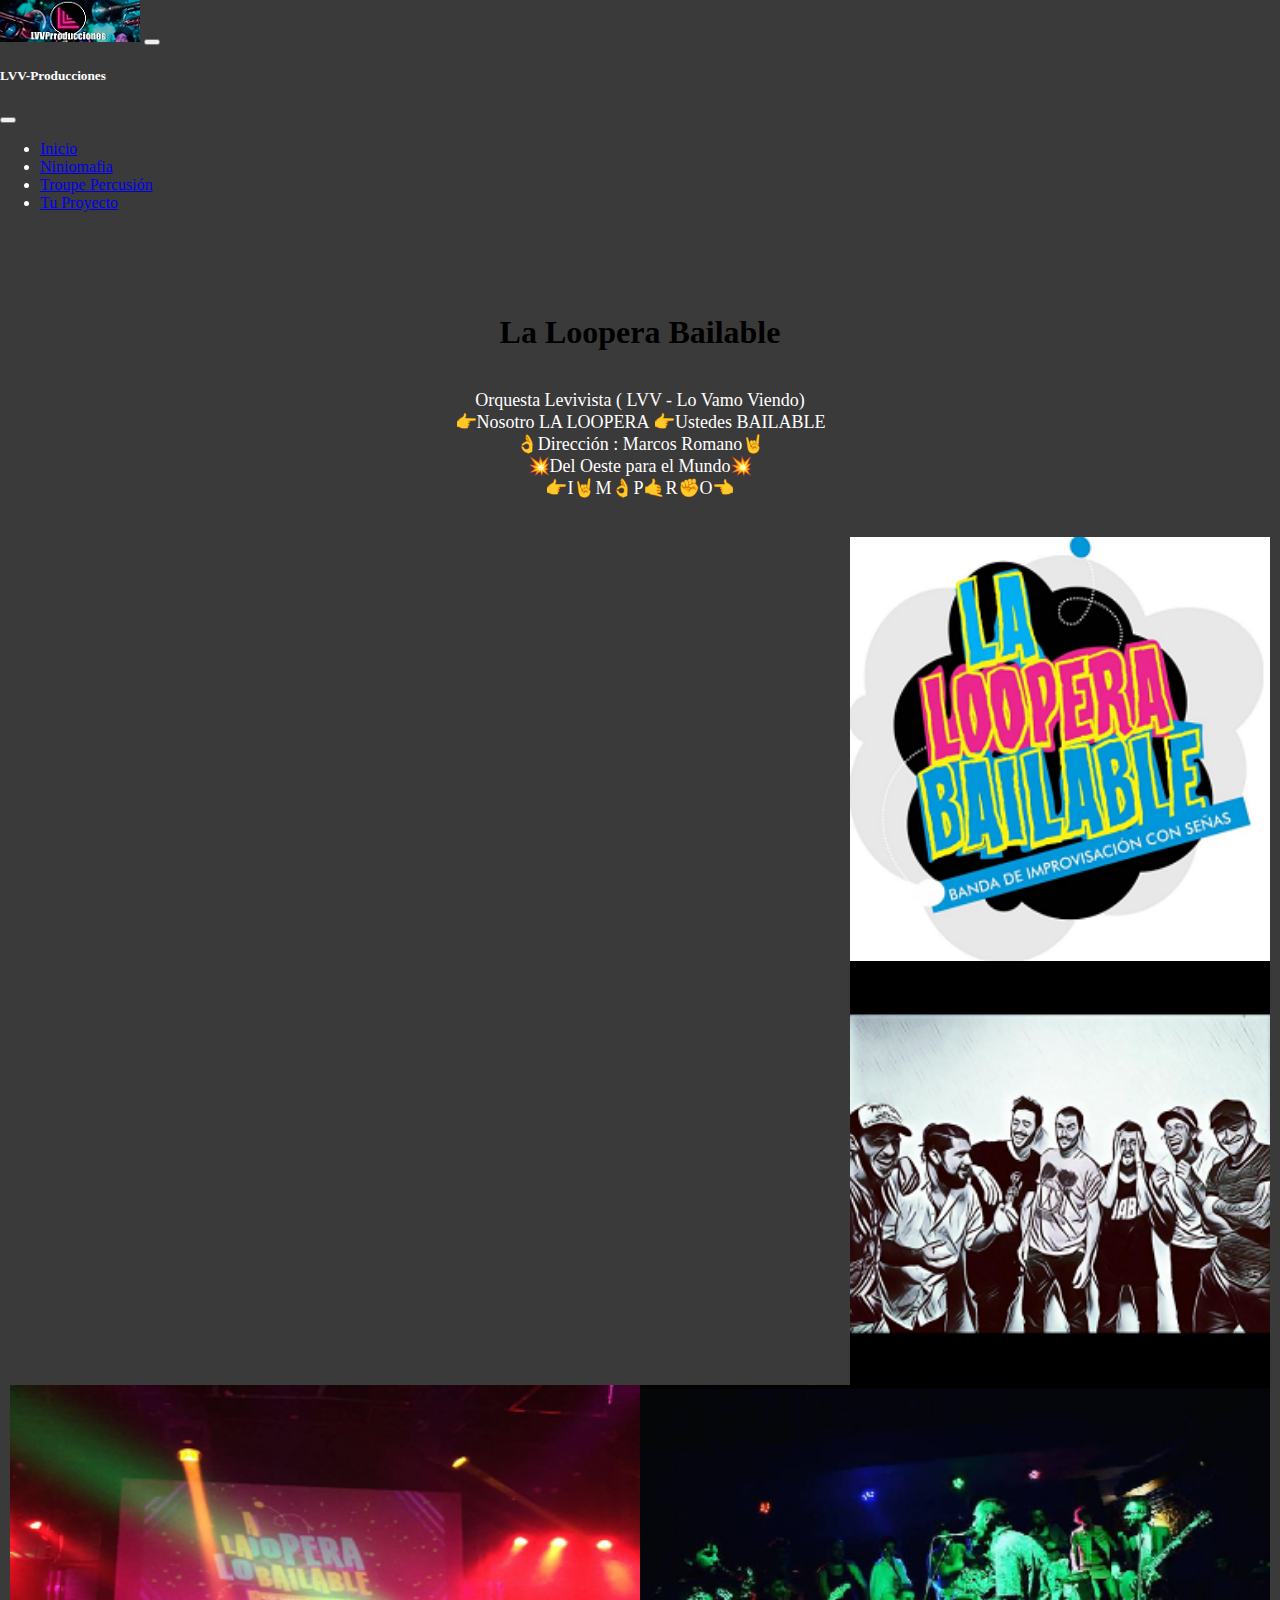
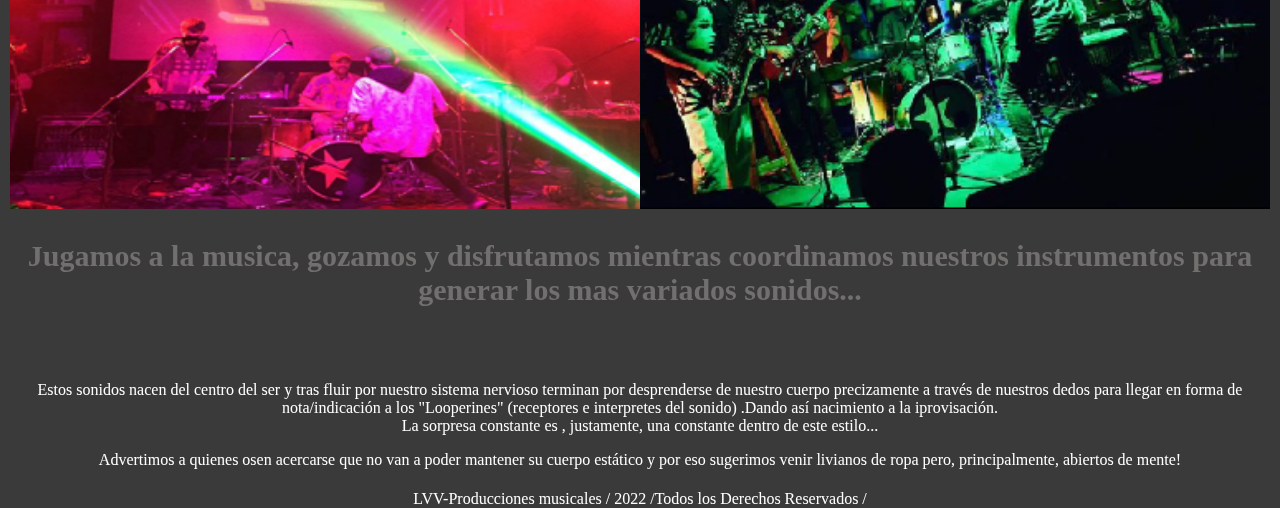
==== secciones/lalooperabailable.html @ 710a314f "segmento-lalooperabailable" ====
<!DOCTYPE html>
<html lang="en">
<head>
    <meta charset="UTF-8">
    <meta http-equiv="X-UA-Compatible" content="IE=edge">
    <meta name="viewport" content="width=device-width, initial-scale=1.0">
    <title>La Loopera Bailable</title>
    <link href="https://cdn.jsdelivr.net/npm/bootstrap@5.1.3/dist/css/bootstrap.min.css" rel="stylesheet" integrity="sha384-1BmE4kWBq78iYhFldvKuhfTAU6auU8tT94WrHftjDbrCEXSU1oBoqyl2QvZ6jIW3" crossorigin="anonymous">
    <link rel="stylesheet" href="../sass/estilos.css">
    <link rel="stylesheet" href="../css/mi-estilo.css">
</head>
<body>
    <nav class="navbar navbar-dark bg-dark fixed-top">
        <div class="container-fluid">
          <a class="navbar-brand" href="../index.html"><img src="../logo/logo3.jpg" alt="logo-LVV"></a>
          <button class="navbar-toggler" type="button" data-bs-toggle="offcanvas" data-bs-target="#offcanvasNavbar" aria-controls="offcanvasNavbar">
            <span class="navbar-toggler-icon"></span>
          </button>
          <div class="offcanvas offcanvas-end" tabindex="-1" id="offcanvasNavbar" aria-labelledby="offcanvasNavbarLabel">
            <div class="offcanvas-header">
              <h5 class="offcanvas-title" id="offcanvasNavbarLabel">LVV-Producciones</h5>
              <button type="button" class="btn-close text-reset" data-bs-dismiss="offcanvas" aria-label="Close"></button>
            </div>
            <div class="offcanvas-body">
              <ul class="navbar-nav justify-content-end flex-grow-1 pe-3">
                <li class="nav-item">
                  <a class="nav-link active" aria-current="page" href="../index.html">Inicio</a>
                </li>
                <li class="nav-item">
                  <a class="nav-link active" aria-current="page" href="../secciones/niniomafia.html">Niniomafia</a>
                </li>
                <li class="nav-item">
                  <a class="nav-link active" aria-current="page" href="#">Troupe Percusión</a>
                </li>
                <li class="nav-item">
                  <a class="nav-link active" aria-current="page" href="#">Tu Proyecto</a>
                </li>
              </ul>
            </div>
          </div>
        </div>
      </nav>

    <div class="bajada">
        <h1 class="bajada__titulo">La Loopera Bailable</h1>
            <p class="bajada__parrafo">Orquesta Levivista ( LVV - Lo Vamo Viendo) <br>
                👉Nosotro LA LOOPERA 👉Ustedes BAILABLE <br>
                👌Dirección : Marcos Romano🤘 <br>
                💥Del Oeste para el Mundo💥 <br>
                👉I🤘M👌P🤙R✊O👈
            </p>
    </div>
    <div class="conteiner">
        <div class="grid-item"><iframe src="https://www.youtube.com/embed/aY_sxRyM_co?controls=0" title="YouTube video player" frameborder="0" allow="accelerometer; autoplay; clipboard-write; encrypted-media; gyroscope; picture-in-picture" allowfullscreen></iframe></iframe></div>
        <div class="grid-item"><img src="../grid-loopera/LaLoopera.png" alt=""></div>
        <div class="grid-item"><img src="../grid-loopera/LaLoopera2.png" alt=""></div>
        <div class="grid-item"><img src="../grid-loopera/LaLoopera3.png" alt=""></div>
        <div class="grid-item"><img src="../grid-loopera/LaLoopera4.png" alt=""></div>
    </div>

    <div class="segmento">
        <h4>Jugamos a la musica, gozamos y disfrutamos mientras coordinamos nuestros instrumentos para generar los mas variados sonidos...</h4><br>
           <p>Estos sonidos nacen del centro del ser y tras fluir por nuestro sistema nervioso terminan por desprenderse de nuestro cuerpo precizamente a través de nuestros dedos para llegar en forma de nota/indicación a los "Looperines" (receptores e interpretes del sonido) .Dando así nacimiento a la iprovisación.<br> La sorpresa constante es , justamente, una constante dentro de este estilo... </p>
        <p>Advertimos a quienes osen acercarse que no van a poder mantener su cuerpo estático y por eso sugerimos venir livianos de ropa pero, principalmente, abiertos de mente!</p>
    </div>

    <footer>
      <div class="conteiner-fluid bg-dark text-center p-3">
        <p class="small">LVV-Producciones musicales / 2022 /Todos los Derechos Reservados /</p>
      </div>
    </footer>


    <script src="https://cdn.jsdelivr.net/npm/@popperjs/core@2.10.2/dist/umd/popper.min.js" integrity="sha384-7+zCNj/IqJ95wo16oMtfsKbZ9ccEh31eOz1HGyDuCQ6wgnyJNSYdrPa03rtR1zdB" crossorigin="anonymous"></script>
    <script src="https://cdn.jsdelivr.net/npm/bootstrap@5.1.3/dist/js/bootstrap.min.js" integrity="sha384-QJHtvGhmr9XOIpI6YVutG+2QOK9T+ZnN4kzFN1RtK3zEFEIsxhlmWl5/YESvpZ13" crossorigin="anonymous"></script>
</body>
</html>
---- sass/estilos.css ----
/*VARS*/
/*INDEX*/
body {
  margin: 0;
  padding: 0;
  background-color: #3b3a3a;
}

.offcanvas-header {
  background-color: #3b3a3a;
  color: white;
}

.offcanvas-body {
  background-color: #3b3a3a;
  color: white;
}

.bajada {
  display: -webkit-box;
  display: -ms-flexbox;
  display: flex;
  margin-top: 80px;
  -webkit-box-orient: vertical;
  -webkit-box-direction: normal;
      -ms-flex-direction: column;
          flex-direction: column;
  text-align: center;
}

.bajada .bajada__bajada {
  color: #726f6f;
  font-size: 40px;
}

.bajada .bajada__parrafo {
  color: white;
  font-size: medium;
}

.bajada .bajada__anc {
  text-decoration: none;
}

.segmento {
  text-align: center;
  color: white;
}

.segmento h2 {
  color: #726f6f;
  display: -webkit-box;
  display: -ms-flexbox;
  display: flex;
  margin-top: 30px;
  -webkit-box-pack: center;
      -ms-flex-pack: center;
          justify-content: center;
  width: 100%;
  font-size: 30px;
}

footer div {
  display: -webkit-box;
  display: -ms-flexbox;
  display: flex;
  -webkit-box-pack: center;
      -ms-flex-pack: center;
          justify-content: center;
}

footer p {
  color: white;
  margin-top: 5px;
  margin-bottom: auto;
  text-align: center;
}

/* NINIOMAFIA*/
body {
  background-color: #3b3a3a;
  margin: 0;
  padding: 0;
}

.titulo {
  color: #726f6f;
  display: -webkit-box;
  display: -ms-flexbox;
  display: flex;
  margin-top: 70px;
  -webkit-box-pack: center;
      -ms-flex-pack: center;
          justify-content: center;
  width: 100%;
}

.video-responsive {
  height: auto;
  overflow: hidden;
  padding-bottom: 56.25%;
  padding-top: 30px;
  position: relative;
}

.video-responsive iframe {
  height: 60%;
  left: 0;
  position: absolute;
  top: 0;
  width: 100%;
}

.ninio__description {
  display: inline-block;
  padding: 15px;
  color: white;
  text-align: center;
  margin: 20 px 40px;
}

.ninio__description img {
  max-width: 50px;
  max-height: none;
}

.row {
  display: -webkit-box;
  display: -ms-flexbox;
  display: flex;
  -webkit-box-pack: center;
      -ms-flex-pack: center;
          justify-content: center;
}

.col-sm-2 img {
  max-width: 100%;
  max-height: none;
}

.col-sm-2 img:hover {
  -webkit-filter: grayscale(100%);
          filter: grayscale(100%);
  -webkit-transform: scale(1.2);
          transform: scale(1.2);
}

footer div {
  display: -webkit-box;
  display: -ms-flexbox;
  display: flex;
  -webkit-box-pack: center;
      -ms-flex-pack: center;
          justify-content: center;
}

footer p {
  color: white;
  margin-top: 5px;
  margin-bottom: auto;
  text-align: center;
}

.bajada {
  display: -webkit-box;
  display: -ms-flexbox;
  display: flex;
  margin-top: 80px;
  -webkit-box-orient: vertical;
  -webkit-box-direction: normal;
      -ms-flex-direction: column;
          flex-direction: column;
  text-align: center;
}

.bajada .bajada__bajada {
  color: #726f6f;
  font-size: 40px;
}

.bajada .bajada__parrafo {
  color: white;
  font-size: large;
}

.segmento {
  text-align: center;
  color: white;
}

.segmento h4 {
  color: #726f6f;
  display: -webkit-box;
  display: -ms-flexbox;
  display: flex;
  margin-top: 30px;
  -webkit-box-pack: center;
      -ms-flex-pack: center;
          justify-content: center;
  width: 100%;
  font-size: 30px;
}

footer div {
  display: -webkit-box;
  display: -ms-flexbox;
  display: flex;
  -webkit-box-pack: center;
      -ms-flex-pack: center;
          justify-content: center;
}

footer p {
  color: white;
  margin-top: 5px;
  margin-bottom: auto;
  text-align: center;
}

/*VARS*/
/* RESPONSIVE NINIO*/
@media screen and (min-width: 1024px) {
  #principal {
    display: -webkit-box;
    display: -ms-flexbox;
    display: flex;
    margin-top: 50px;
    max-width: 100%;
  }
  .video-responsive {
    min-width: 780px;
    max-height: 50%;
  }
  .ninio__description {
    display: -webkit-box;
    display: -ms-flexbox;
    display: flex;
    -webkit-box-orient: vertical;
    -webkit-box-direction: normal;
        -ms-flex-flow: column wrap;
            flex-flow: column wrap;
    max-width: 100%;
    max-height: 100%;
  }
  footer {
    display: contents;
    -webkit-box-pack: baseline;
        -ms-flex-pack: baseline;
            justify-content: baseline;
  }
}

/* LA LOOPERA BAILABLE RESPONSIVE*/
/* LA LOOPERA RESPONSIVE */
@media screen and (min-width: 1024px) {
  .pie {
    display: contents;
    -webkit-box-pack: baseline;
        -ms-flex-pack: baseline;
            justify-content: baseline;
  }
}

/* ANIMACIONES-INDEX */
@-webkit-keyframes mi-animacion {
  0% {
    color: #726f6f;
  }
  10% {
    color: #4d4a4a;
  }
  20% {
    color: #3a3838;
  }
  30% {
    color: #222121;
  }
  40% {
    color: #141414;
  }
  50% {
    color: #000000;
  }
  60% {
    color: #141414;
  }
  70% {
    color: #222121;
  }
  80% {
    color: #3a3838;
  }
  90% {
    color: #4d4a4a;
  }
  100% {
    color: #726f6f;
  }
}
@keyframes mi-animacion {
  0% {
    color: #726f6f;
  }
  10% {
    color: #4d4a4a;
  }
  20% {
    color: #3a3838;
  }
  30% {
    color: #222121;
  }
  40% {
    color: #141414;
  }
  50% {
    color: #000000;
  }
  60% {
    color: #141414;
  }
  70% {
    color: #222121;
  }
  80% {
    color: #3a3838;
  }
  90% {
    color: #4d4a4a;
  }
  100% {
    color: #726f6f;
  }
}

.bajada h1 {
  -webkit-animation-name: mi-animacion;
          animation-name: mi-animacion;
  -webkit-animation-iteration-count: infinite;
          animation-iteration-count: infinite;
  -webkit-animation-timing-function: linear;
          animation-timing-function: linear;
  -webkit-animation-duration: 6s;
          animation-duration: 6s;
  -webkit-animation-delay: 2s;
          animation-delay: 2s;
}

.segmento h2 {
  -webkit-animation-name: mi-animacion;
          animation-name: mi-animacion;
  -webkit-animation-iteration-count: infinite;
          animation-iteration-count: infinite;
  -webkit-animation-timing-function: linear;
          animation-timing-function: linear;
  -webkit-animation-duration: 5s;
          animation-duration: 5s;
  -webkit-animation-delay: 1s;
          animation-delay: 1s;
}

/* ANIMACION NINIO */
@keyframes mi-animacion {
  0% {
    color: #726f6f;
  }
  10% {
    color: #4d4a4a;
  }
  20% {
    color: #3a3838;
  }
  30% {
    color: #222121;
  }
  40% {
    color: #141414;
  }
  50% {
    color: #000000;
  }
  60% {
    color: #141414;
  }
  70% {
    color: #222121;
  }
  80% {
    color: #3a3838;
  }
  90% {
    color: #4d4a4a;
  }
  100% {
    color: #726f6f;
  }
}

.titulo {
  -webkit-animation-name: mi-animacion;
          animation-name: mi-animacion;
  -webkit-animation-iteration-count: infinite;
          animation-iteration-count: infinite;
  -webkit-animation-timing-function: linear;
          animation-timing-function: linear;
  -webkit-animation-duration: 4s;
          animation-duration: 4s;
  -webkit-animation-delay: 1s;
          animation-delay: 1s;
}
/*# sourceMappingURL=estilos.css.map */
---- css/mi-estilo.css ----
/* LA LOOPERA BAILABLE */
.conteiner {
    margin: 20px 10px;
    gap: 0;
    display: grid;
    max-width: 100%;
    max-height: 100%;
    grid-template-columns: 12, 63,5px;
    grid-template-rows: 12, 63,5px;
}
.grid-item iframe {
    display: flex;
    align-items: center;
    width: 100%;
    height: 100%;
}
.grid-item img {
    width: 100%;
    height: 100%;
}
.grid-item:nth-child(1) {
    grid-column: 1/9;
    grid-row: 1/9;
}
.grid-item:nth-child(2) {
    grid-column: 9/13;
    grid-row: 1/5;
}
.grid-item:nth-child(3) {
    grid-column: 9/13;
    grid-row: 5/9;
}
.grid-item:nth-child(4) {
    grid-column: 1/7;
    grid-row: 9/13;
}
.grid-item:nth-child(5) {
    grid-column: 7/13;
    grid-row: 9/13;
}
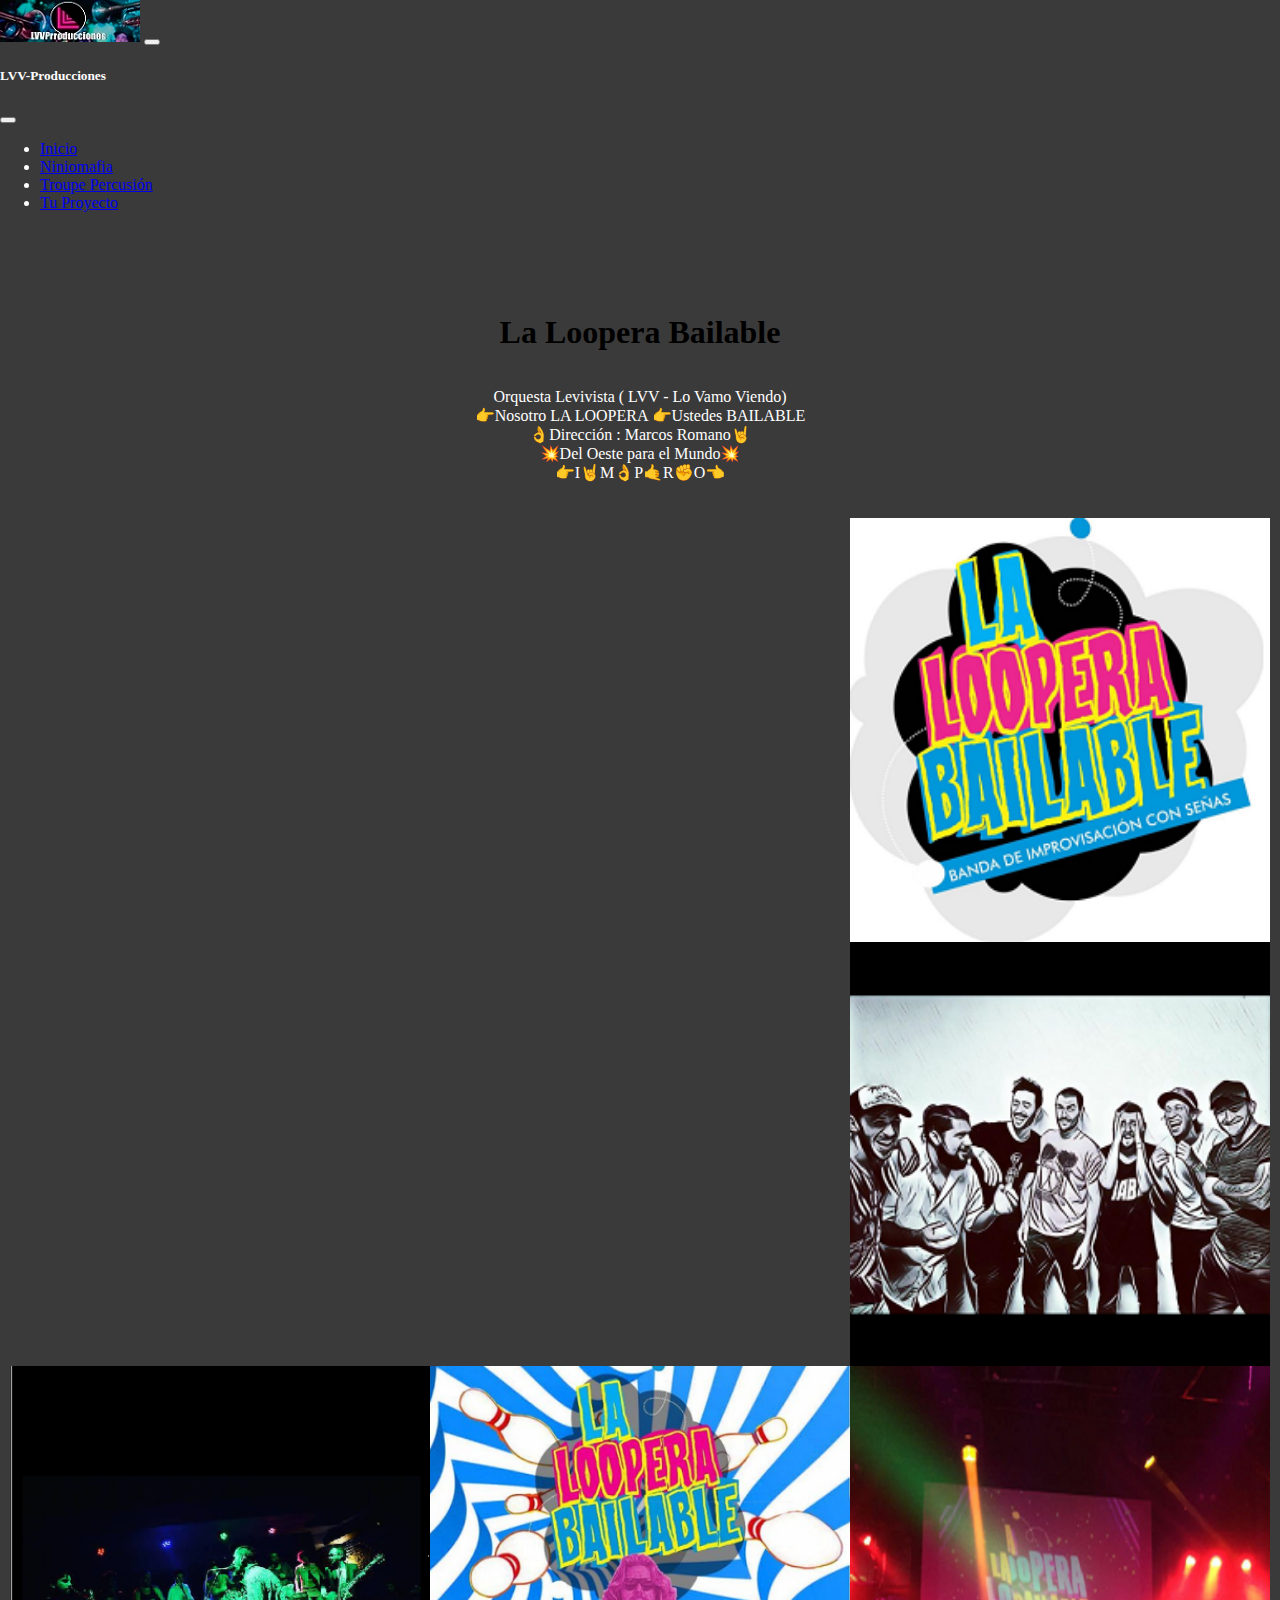
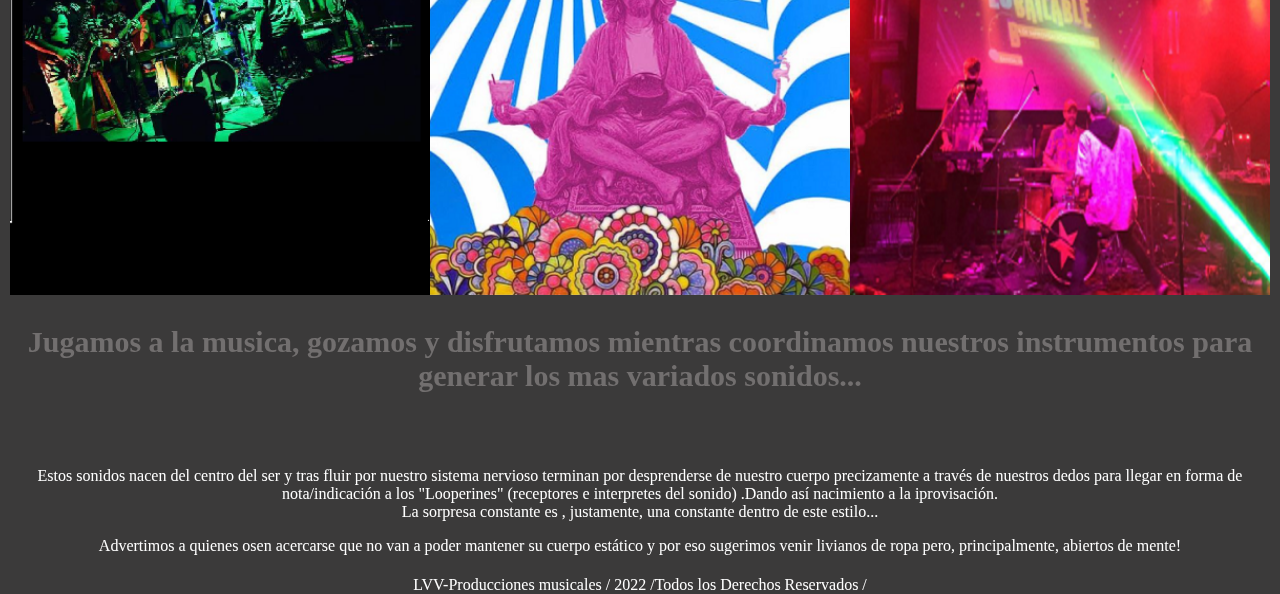
==== commit 843588e9: "troupe-segmento" ====
--- a/secciones/lalooperabailable.html
+++ b/secciones/lalooperabailable.html
@@ -52,10 +52,11 @@
     </div>
     <div class="conteiner">
         <div class="grid-item"><iframe src="https://www.youtube.com/embed/aY_sxRyM_co?controls=0" title="YouTube video player" frameborder="0" allow="accelerometer; autoplay; clipboard-write; encrypted-media; gyroscope; picture-in-picture" allowfullscreen></iframe></iframe></div>
-        <div class="grid-item"><img src="../grid-loopera/LaLoopera.png" alt=""></div>
-        <div class="grid-item"><img src="../grid-loopera/LaLoopera2.png" alt=""></div>
-        <div class="grid-item"><img src="../grid-loopera/LaLoopera3.png" alt=""></div>
-        <div class="grid-item"><img src="../grid-loopera/LaLoopera4.png" alt=""></div>
+        <div class="grid-item"><a href="https://www.instagram.com/lalooperabailable/"><img src="../grid-loopera/LaLoopera.png" alt="Loopera"></a></div>
+        <div class="grid-item"><img src="../grid-loopera/LaLoopera2.png" alt="Bailable"></div>
+        <div class="grid-item"><img src="../grid-loopera/LaLoopera3.png" alt="masterloop"></div>
+        <div class="grid-item"><img src="../grid-loopera/LaLoopera4.png" alt="levivistas"></div>
+        <div class="grid-item"><img src="../grid-loopera/LaLoopera5.png" alt="band"></div>
     </div>
 
     <div class="segmento">
--- a/sass/estilos.css
+++ b/sass/estilos.css
@@ -183,6 +183,13 @@
   font-size: large;
 }
 
+.grid-item img:hover {
+  -webkit-filter: grayscale(100%);
+          filter: grayscale(100%);
+  -webkit-transform: scale(1.1);
+          transform: scale(1.1);
+}
+
 .segmento {
   text-align: center;
   color: white;
@@ -215,6 +222,73 @@
   margin-top: 5px;
   margin-bottom: auto;
   text-align: center;
+}
+
+#carouselExampleInterval {
+  max-width: 70%;
+  max-height: auto;
+  margin: 0 auto;
+}
+
+.bajada {
+  display: -webkit-box;
+  display: -ms-flexbox;
+  display: flex;
+  margin-top: 80px;
+  -webkit-box-orient: vertical;
+  -webkit-box-direction: normal;
+      -ms-flex-direction: column;
+          flex-direction: column;
+  text-align: center;
+}
+
+.bajada .bajada__bajada {
+  color: #726f6f;
+  font-size: 40px;
+}
+
+.bajada .bajada__parrafo {
+  color: white;
+  font-size: medium;
+}
+
+.bajada img {
+  width: 50px;
+}
+
+.bajada a {
+  text-decoration: none;
+}
+
+.introduccion__percu {
+  width: 70%;
+  height: 400px;
+  margin: 20px auto;
+  overflow: auto;
+}
+
+.introduccion__percu h2 {
+  width: 100%;
+  height: auto;
+  margin-top: 0;
+  background: #333333;
+  text-align: center;
+  position: -webkit-sticky;
+  position: sticky;
+  top: 0;
+}
+
+.introduccion__percu p {
+  text-align: center;
+  color: white;
+}
+
+.introduccion__percu::-webkit-scrollbar {
+  width: 5px;
+}
+
+.introduccion__percu::-webkit-scrollbar-thumb {
+  background-color: #726f6f;
 }
 
 /*VARS*/
@@ -258,6 +332,25 @@
     -webkit-box-pack: baseline;
         -ms-flex-pack: baseline;
             justify-content: baseline;
+  }
+}
+
+/*TROUPE PERCUSION*/
+@media screen and (min-width: 1024px) {
+  .bloque {
+    display: -webkit-box;
+    display: -ms-flexbox;
+    display: flex;
+  }
+  #carouselExampleInterval {
+    max-width: 500px;
+    max-height: 500px;
+    margin: 0 auto 30px;
+  }
+  .introduccion__percu {
+    max-width: 520px;
+    max-height: 500px;
+    margin: 20px auto;
   }
 }
 
@@ -408,4 +501,54 @@
   -webkit-animation-delay: 1s;
           animation-delay: 1s;
 }
+
+/* TROUPE*/
+@keyframes mi-animacion {
+  0% {
+    color: #726f6f;
+  }
+  10% {
+    color: #4d4a4a;
+  }
+  20% {
+    color: #3a3838;
+  }
+  30% {
+    color: #222121;
+  }
+  40% {
+    color: #141414;
+  }
+  50% {
+    color: #000000;
+  }
+  60% {
+    color: #141414;
+  }
+  70% {
+    color: #222121;
+  }
+  80% {
+    color: #3a3838;
+  }
+  90% {
+    color: #4d4a4a;
+  }
+  100% {
+    color: #726f6f;
+  }
+}
+
+.introduccion__percu h2 {
+  -webkit-animation-name: mi-animacion;
+          animation-name: mi-animacion;
+  -webkit-animation-iteration-count: infinite;
+          animation-iteration-count: infinite;
+  -webkit-animation-timing-function: linear;
+          animation-timing-function: linear;
+  -webkit-animation-duration: 4s;
+          animation-duration: 4s;
+  -webkit-animation-delay: 1s;
+          animation-delay: 1s;
+}
 /*# sourceMappingURL=estilos.css.map */--- a/css/mi-estilo.css
+++ b/css/mi-estilo.css
@@ -1,4 +1,5 @@
 /* LA LOOPERA BAILABLE */
+/* m*/
 .conteiner {
     margin: 20px 10px;
     gap: 0;
@@ -31,11 +32,15 @@
     grid-row: 5/9;
 }
 .grid-item:nth-child(4) {
-    grid-column: 1/7;
+    grid-column: 1/5;
     grid-row: 9/13;
 }
 .grid-item:nth-child(5) {
-    grid-column: 7/13;
+    grid-column: 5/9;
+    grid-row: 9/13;
+}
+.grid-item:nth-child(6) {
+    grid-column: 9/13;
     grid-row: 9/13;
 }
 
@@ -44,3 +49,5 @@
 
 
 
+
+
